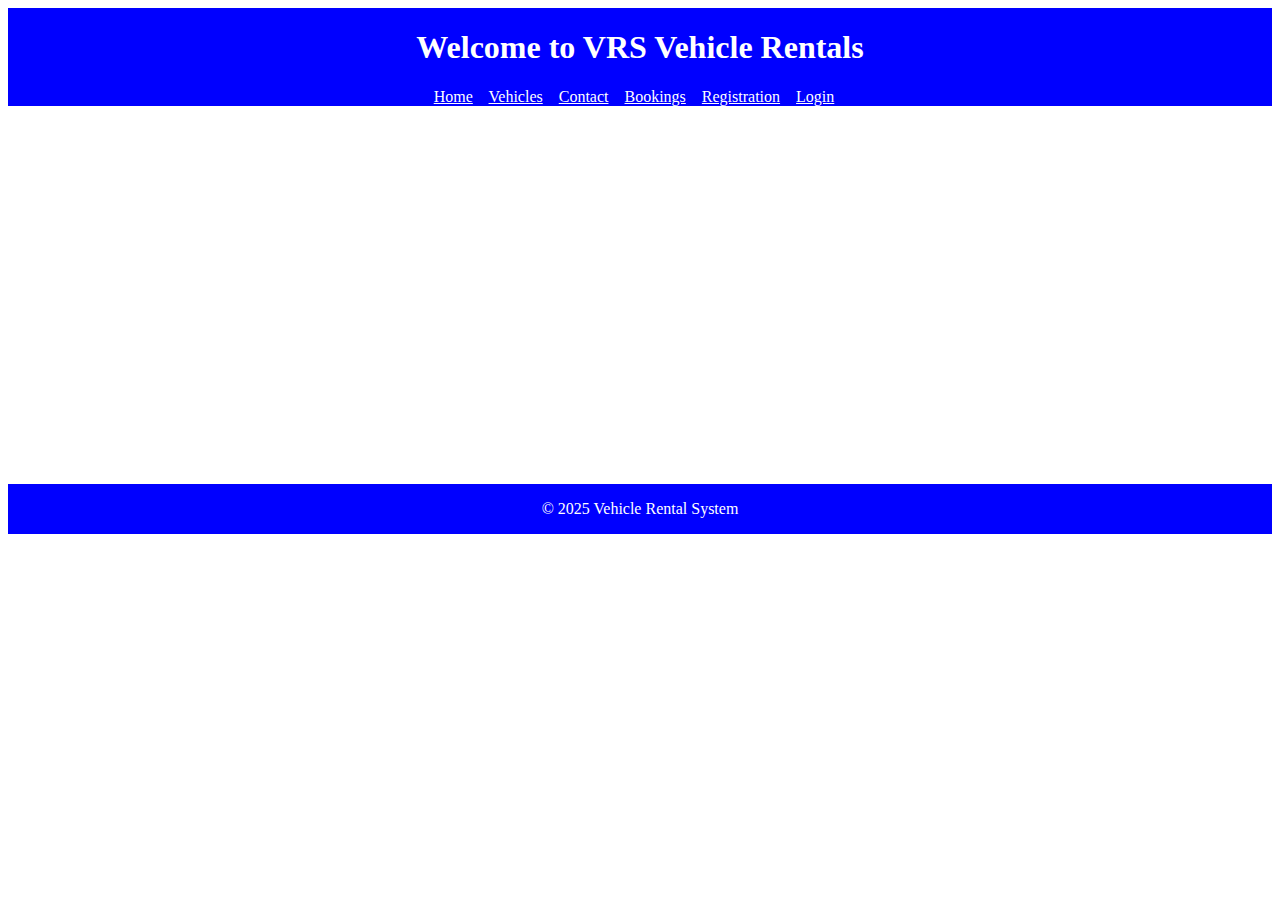
==== bookings.html @ a883a7f6 "first commit" ====
<!DOCTYPE html>
<html lang="en">
<head>
    <meta charset="UTF-8">
    <meta name="viewport" content="width=device-width, initial-scale=1.0">
    <title>Bookings - VRS vehicle Rentals</title>
    <link rel="stylesheet" href="style.css">
</head>
<body>
    <header class="headerfooter">
        <h1>Welcome to VRS Vehicle Rentals</h1>
        <a  href="index.html">Home</a> &nbsp;&nbsp;
        <a  href="vehicles.html">Vehicles</a> &nbsp;&nbsp;
        <a  href="contact.html">Contact</a> &nbsp;&nbsp;
        <a  href="bookings.html">Bookings</a> &nbsp;&nbsp;
        <a  href="registration.html">Registration</a> &nbsp;&nbsp;
        <a  href="login.html">Login</a> &nbsp;&nbsp;
      </header>



      <br> <br> <br> <br> <br> <br> <br>  <br> <br> <br> <br> <br> <br> <br>  <br> <br> <br> <br> <br> <br> <br> 
    <footer class="headerfooter">
        <p>© 2025 Vehicle Rental System</p>
    </footer>
</body>
</html>
---- style.css ----
.headerfooter{
    text-align: center;
    color: white;
    background-color:blue;
   align-content: center;
}
a{
    color: white;
}
#f{
  padding-left: 70px;
}
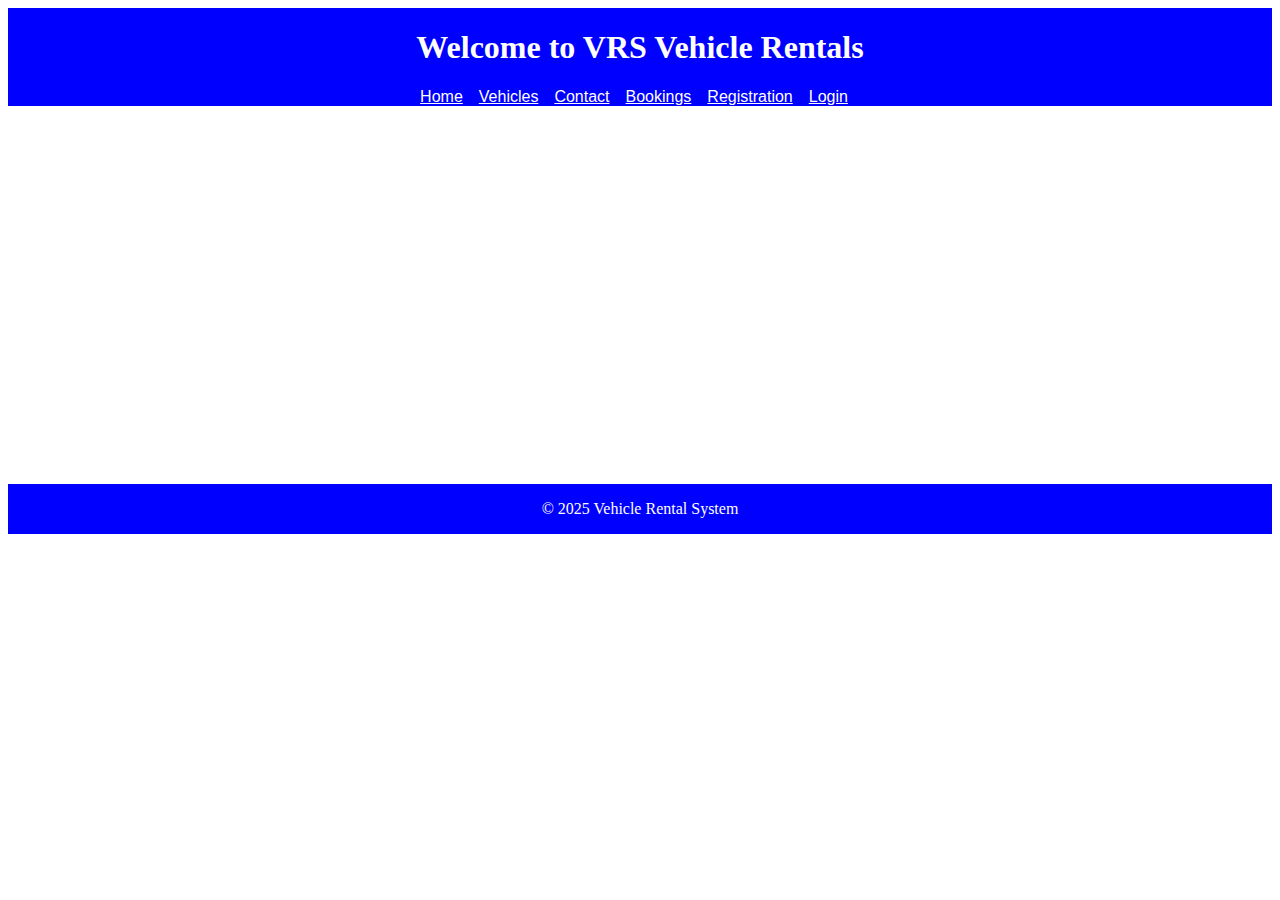
==== commit 8dd7dd92: "second commit on 22" ====
--- a/bookings.html
+++ b/bookings.html
@@ -16,7 +16,7 @@
         <a  href="registration.html">Registration</a> &nbsp;&nbsp;
         <a  href="login.html">Login</a> &nbsp;&nbsp;
       </header>
-
+           
 
 
       <br> <br> <br> <br> <br> <br> <br>  <br> <br> <br> <br> <br> <br> <br>  <br> <br> <br> <br> <br> <br> <br> 
--- a/style.css
+++ b/style.css
@@ -6,6 +6,7 @@
 }
 a{
     color: white;
+    font-family: Arial, sans-serif;
 }
 #f{
   padding-left: 70px;
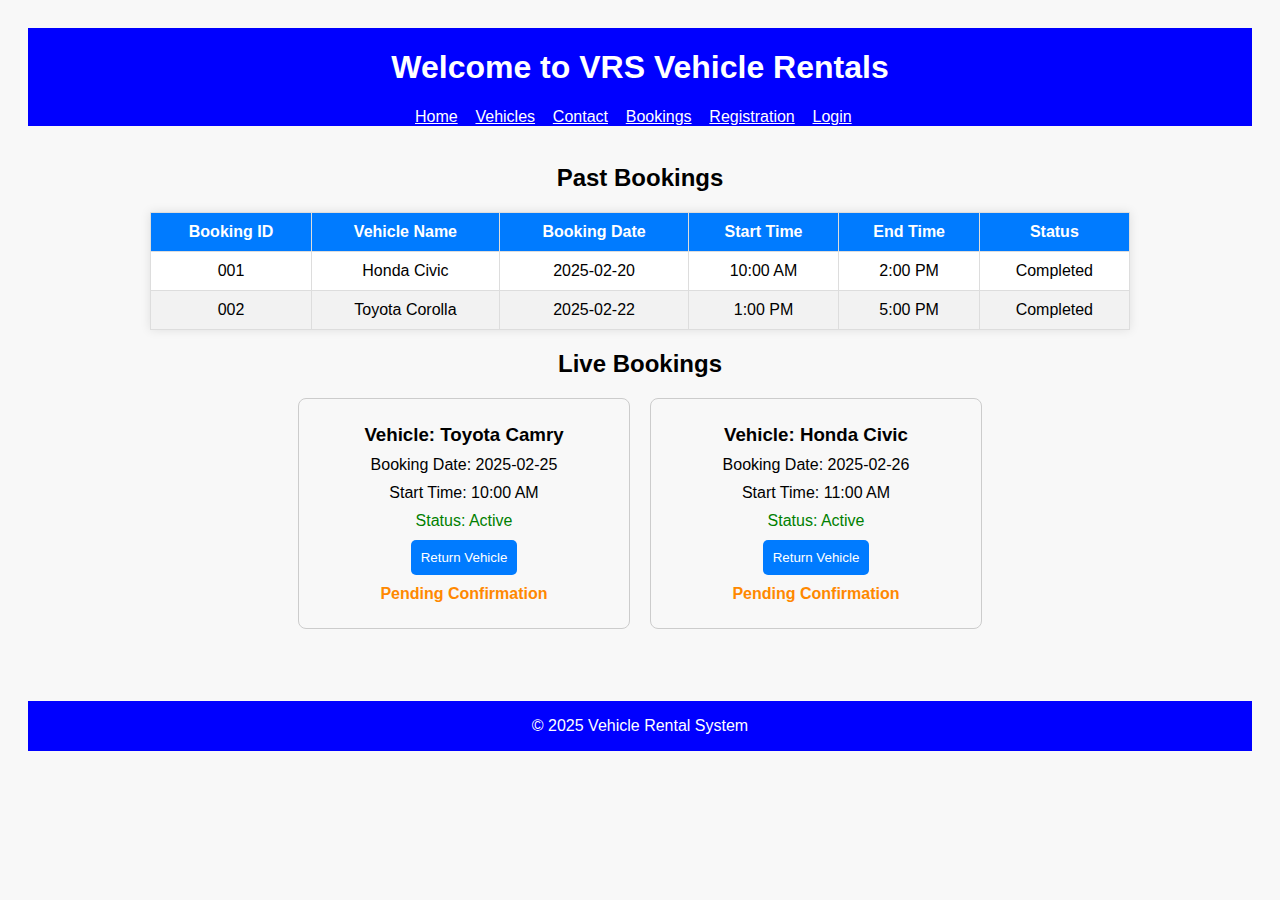
==== commit 6a8e051a: "3rd commit 25" ====
--- a/bookings.html
+++ b/bookings.html
@@ -5,6 +5,7 @@
     <meta name="viewport" content="width=device-width, initial-scale=1.0">
     <title>Bookings - VRS vehicle Rentals</title>
     <link rel="stylesheet" href="style.css">
+    <link rel="stylesheet" href="./bookings.css">
 </head>
 <body>
     <header class="headerfooter">
@@ -16,10 +17,61 @@
         <a  href="registration.html">Registration</a> &nbsp;&nbsp;
         <a  href="login.html">Login</a> &nbsp;&nbsp;
       </header>
-           
+      <br>
+      <h2>Past Bookings</h2>
+      <table>
+          <thead>
+              <tr>
+                  <th>Booking ID</th>
+                  <th>Vehicle Name</th>
+                  <th>Booking Date</th>
+                  <th>Start Time</th>
+                  <th>End Time</th>
+                  <th>Status</th>
+              </tr>
+          </thead>
+          <tbody>
+              <tr>
+                  <td>001</td>
+                  <td>Honda Civic</td>
+                  <td>2025-02-20</td>
+                  <td>10:00 AM</td>
+                  <td>2:00 PM</td>
+                  <td>Completed</td>
+              </tr>
+              <tr>
+                  <td>002</td>
+                  <td>Toyota Corolla</td>
+                  <td>2025-02-22</td>
+                  <td>1:00 PM</td>
+                  <td>5:00 PM</td>
+                  <td>Completed</td>
+              </tr>
+          </tbody>
+      </table>
+
+      <h2>Live Bookings</h2>
+      <div class="card-container">
+          <div class="card">
+              <h3>Vehicle: Toyota Camry</h3>
+              <p>Booking Date: 2025-02-25</p>
+              <p>Start Time: 10:00 AM</p>
+              <p style="color: green;">Status: Active</p>
+              <button onclick="setPendingStatus(this)">Return Vehicle</button>
+              <p class="status">Pending Confirmation</p>
+          </div>
+          <div class="card">
+              <h3>Vehicle: Honda Civic</h3>
+              <p>Booking Date: 2025-02-26</p>
+              <p>Start Time: 11:00 AM</p>
+              <p style="color: green;">Status: Active</p>
+              <button onclick="setPendingStatus(this)">Return Vehicle</button>
+              <p class="status">Pending Confirmation</p>
+          </div>
+      </div>
 
 
-      <br> <br> <br> <br> <br> <br> <br>  <br> <br> <br> <br> <br> <br> <br>  <br> <br> <br> <br> <br> <br> <br> 
+      <br> <br> <br> <br>
     <footer class="headerfooter">
         <p>© 2025 Vehicle Rental System</p>
     </footer>
--- a/style.css
+++ b/style.css
@@ -10,4 +10,17 @@
 }
 #f{
   padding-left: 70px;
-}+}
+
+#h2{
+  color: blue;
+  text-align: center;
+}
+
+
+
+
+
+
+
+
--- a/bookings.css
+++ b/bookings.css
@@ -0,0 +1,68 @@
+body {
+    font-family: Arial, sans-serif;
+    padding: 20px;
+}
+h2 {
+    text-align: center;
+}
+.card-container {
+    display: flex;
+    flex-wrap: wrap;
+    gap: 20px;
+    justify-content: center;
+}
+.card {
+    border: 1px solid #ccc;
+    border-radius: 8px;
+    padding: 15px;
+    width: 300px;
+}
+.card h3, .card p {
+    margin: 10px 0;
+}
+.card button {
+    background-color: #007BFF;
+    color: white;
+    border: none;
+    padding: 10px;
+    cursor: pointer;
+    border-radius: 5px;
+}
+.status {
+    margin-top: 10px;
+    font-weight: bold;
+    color: #FF8800;
+}
+.card p:contains('Status: Active') {
+    color: green;
+}
+
+
+body {
+    font-family: Arial, sans-serif;
+    text-align: center;
+    background-color: #f8f8f8;
+}
+
+table {
+    width: 80%;
+    margin: 20px auto;
+    border-collapse: collapse;
+    background: white;
+    box-shadow: 0 0 10px rgba(0, 0, 0, 0.1);
+}
+
+table, th, td {
+    border: 1px solid #ddd;
+    padding: 10px;
+    text-align: center;
+}
+
+th {
+    background-color: #007bff;
+    color: white;
+}
+
+tbody tr:nth-child(even) {
+    background-color: #f2f2f2;
+}